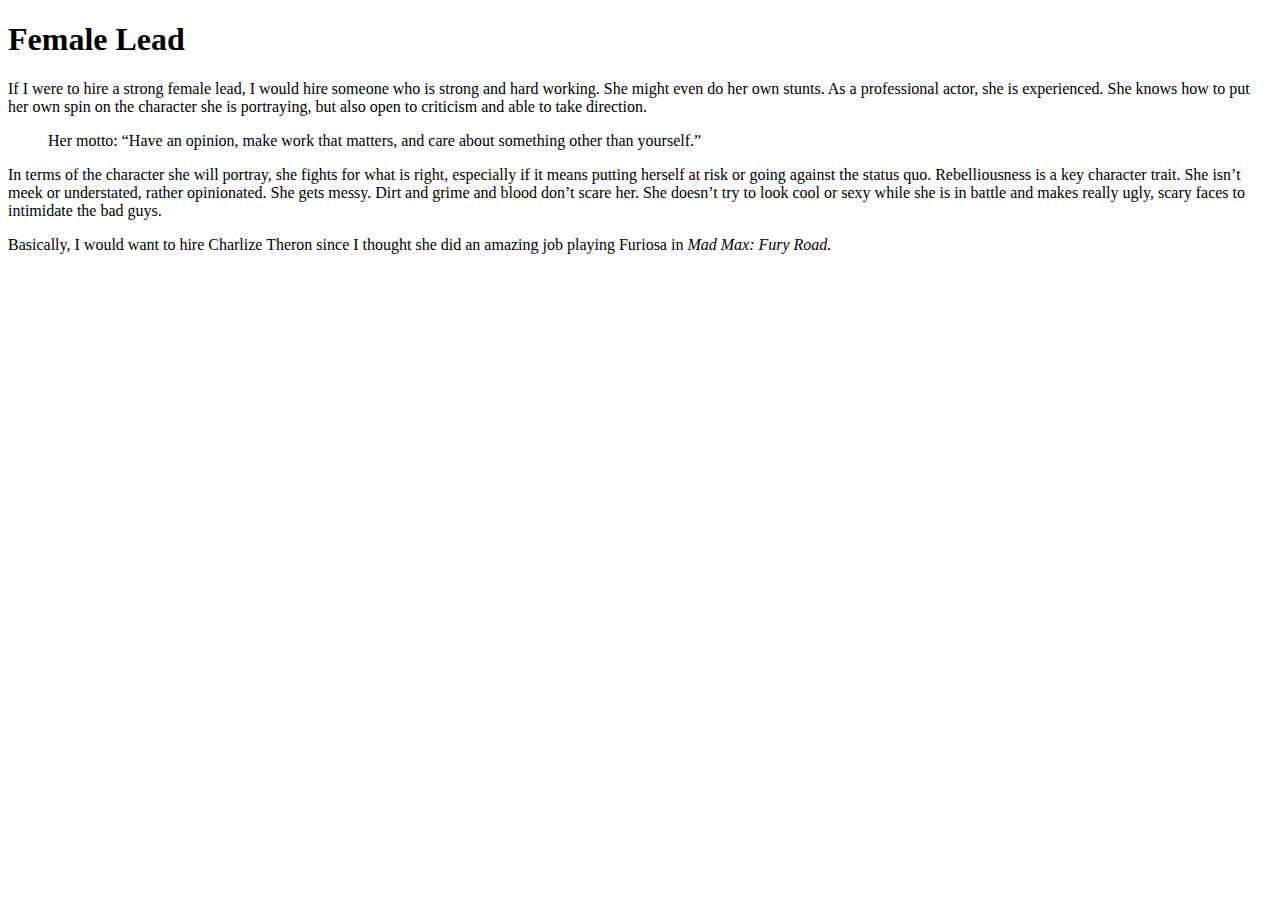
==== female-lead.html @ 464fb047 "added female-lead.html file" ====
<!DOCTYPE html>
<html lang="en">
	<head>
		<meta charset="UTF-8">
		<title>Female Lead</title>
	</head>

	<body>
		<h1>Female Lead</h1>
		<p>If I were to hire a strong female lead, I would hire someone who is strong and hard working. She might even do
			her own stunts. As a professional actor, she is experienced. She knows how to put her own spin on the character
			she is portraying, but also open to criticism and able to take direction.</p>
		<blockquote>Her motto: “Have an opinion, make work that matters, and care about something other than yourself.”
		</blockquote>
		<p>In terms of the character she will portray, she fights for what is right, especially if it means putting
			herself at risk or going against the status quo. Rebelliousness is a key character trait. She isn’t meek or
			understated, rather opinionated. She gets messy. Dirt and grime and blood don’t scare her. She doesn’t try to
			look cool or sexy while she is in battle and makes really ugly, scary faces to intimidate the bad guys.</p>
		<p>Basically, I would want to hire Charlize Theron since I thought she did an amazing job playing Furiosa in <em>Mad Max: Fury Road.</em></p>
	</body>
</html>
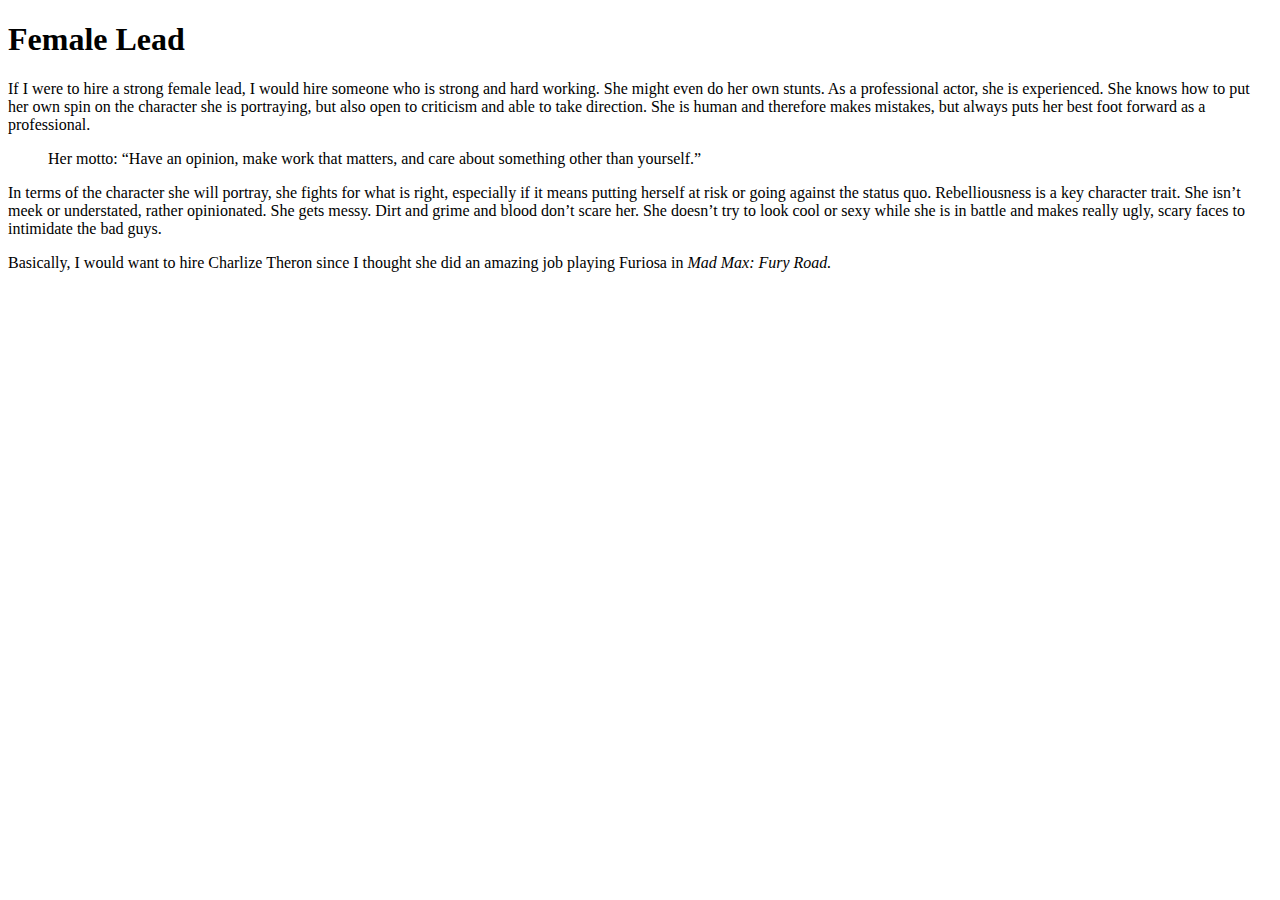
==== commit 7e9ac9ac: "added more description" ====
--- a/female-lead.html
+++ b/female-lead.html
@@ -9,13 +9,15 @@
 		<h1>Female Lead</h1>
 		<p>If I were to hire a strong female lead, I would hire someone who is strong and hard working. She might even do
 			her own stunts. As a professional actor, she is experienced. She knows how to put her own spin on the character
-			she is portraying, but also open to criticism and able to take direction.</p>
+			she is portraying, but also open to criticism and able to take direction. She is human and therefore makes
+			mistakes, but always puts her best foot forward as a professional.</p>
 		<blockquote>Her motto: “Have an opinion, make work that matters, and care about something other than yourself.”
 		</blockquote>
 		<p>In terms of the character she will portray, she fights for what is right, especially if it means putting
 			herself at risk or going against the status quo. Rebelliousness is a key character trait. She isn’t meek or
 			understated, rather opinionated. She gets messy. Dirt and grime and blood don’t scare her. She doesn’t try to
 			look cool or sexy while she is in battle and makes really ugly, scary faces to intimidate the bad guys.</p>
-		<p>Basically, I would want to hire Charlize Theron since I thought she did an amazing job playing Furiosa in <em>Mad Max: Fury Road.</em></p>
+		<p>Basically, I would want to hire Charlize Theron since I thought she did an amazing job playing Furiosa in <em>Mad
+			Max: Fury Road.</em></p>
 	</body>
 </html>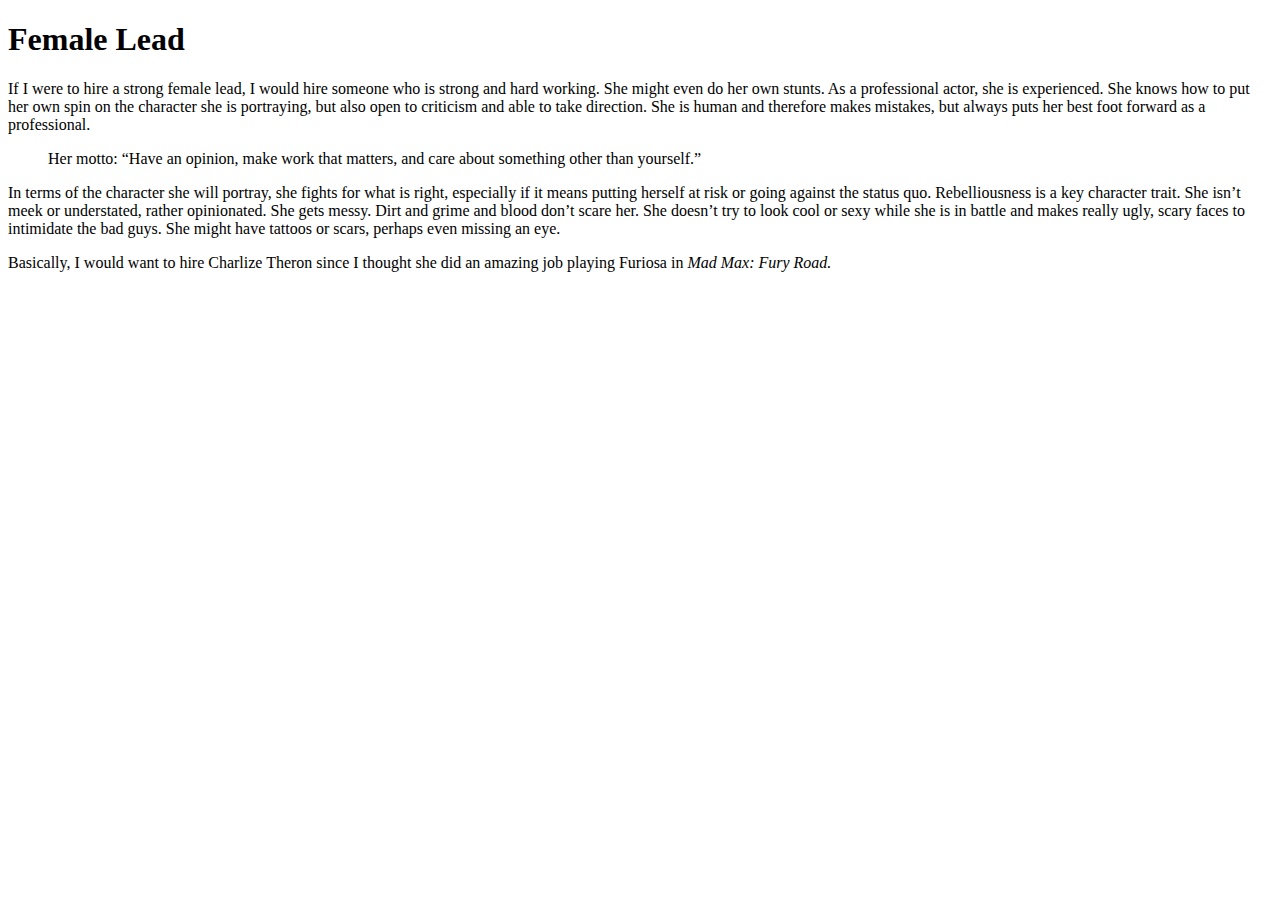
==== commit 3ce2f515: "added more description" ====
--- a/female-lead.html
+++ b/female-lead.html
@@ -16,7 +16,7 @@
 		<p>In terms of the character she will portray, she fights for what is right, especially if it means putting
 			herself at risk or going against the status quo. Rebelliousness is a key character trait. She isn’t meek or
 			understated, rather opinionated. She gets messy. Dirt and grime and blood don’t scare her. She doesn’t try to
-			look cool or sexy while she is in battle and makes really ugly, scary faces to intimidate the bad guys.</p>
+			look cool or sexy while she is in battle and makes really ugly, scary faces to intimidate the bad guys. She might have tattoos or scars, perhaps even missing an eye.</p>
 		<p>Basically, I would want to hire Charlize Theron since I thought she did an amazing job playing Furiosa in <em>Mad
 			Max: Fury Road.</em></p>
 	</body>
